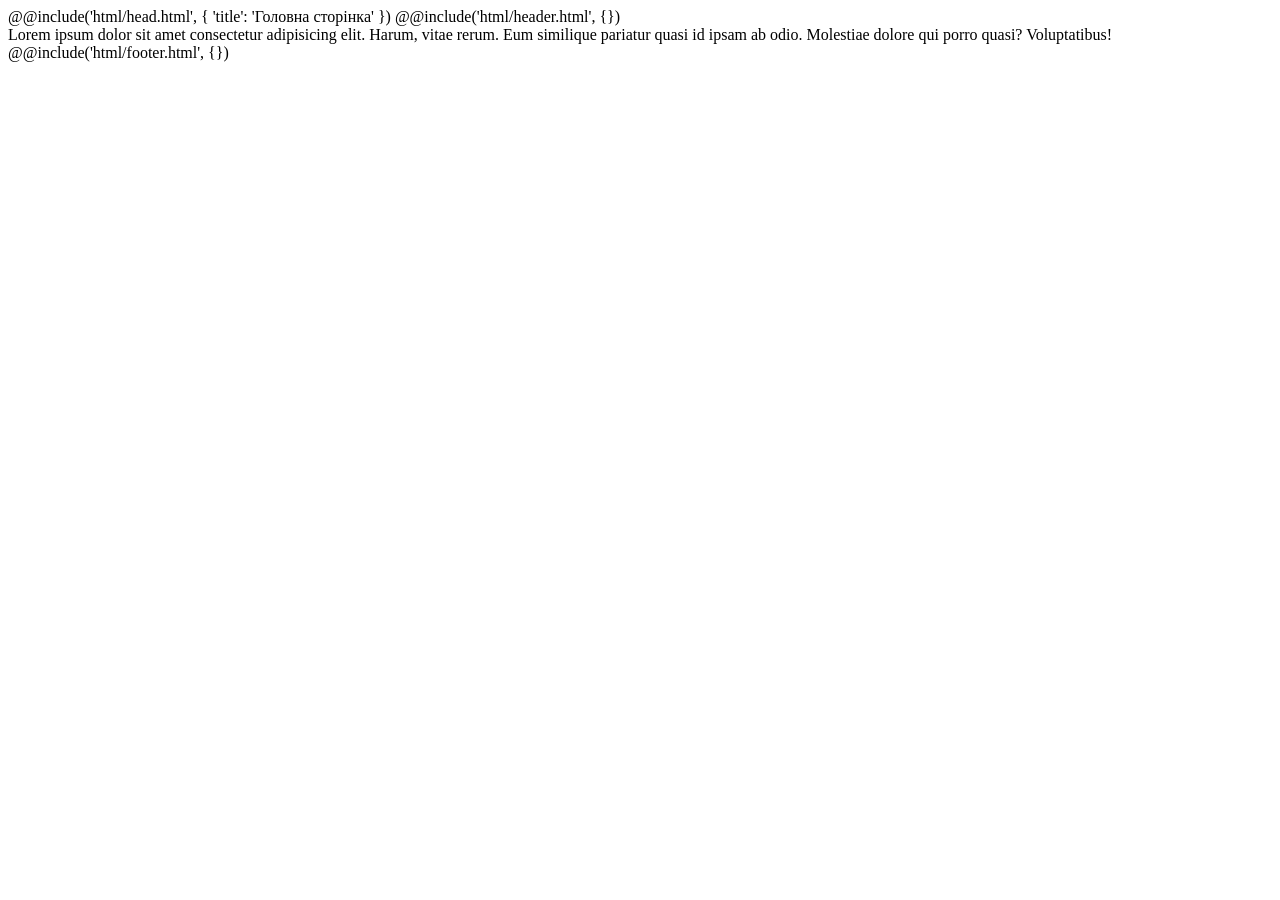
==== src/index.html @ 2d8cae07 "added Gulp in project" ====
<!DOCTYPE html>
<html lang="en">
@@include('html/head.html', {
    'title': 'Головна сторінка'
})
<body>
    @@include('html/header.html', {})
    <main>
        <span>Lorem ipsum dolor sit amet consectetur adipisicing elit. Harum, vitae rerum. Eum similique pariatur quasi id ipsam ab odio. Molestiae dolore qui porro quasi? Voluptatibus!</span>
        <img src="@img/planet.jpg" alt="">
    </main>
    @@include('html/footer.html', {})
<script src="js/app.min.js"></script>
</body>
</html>
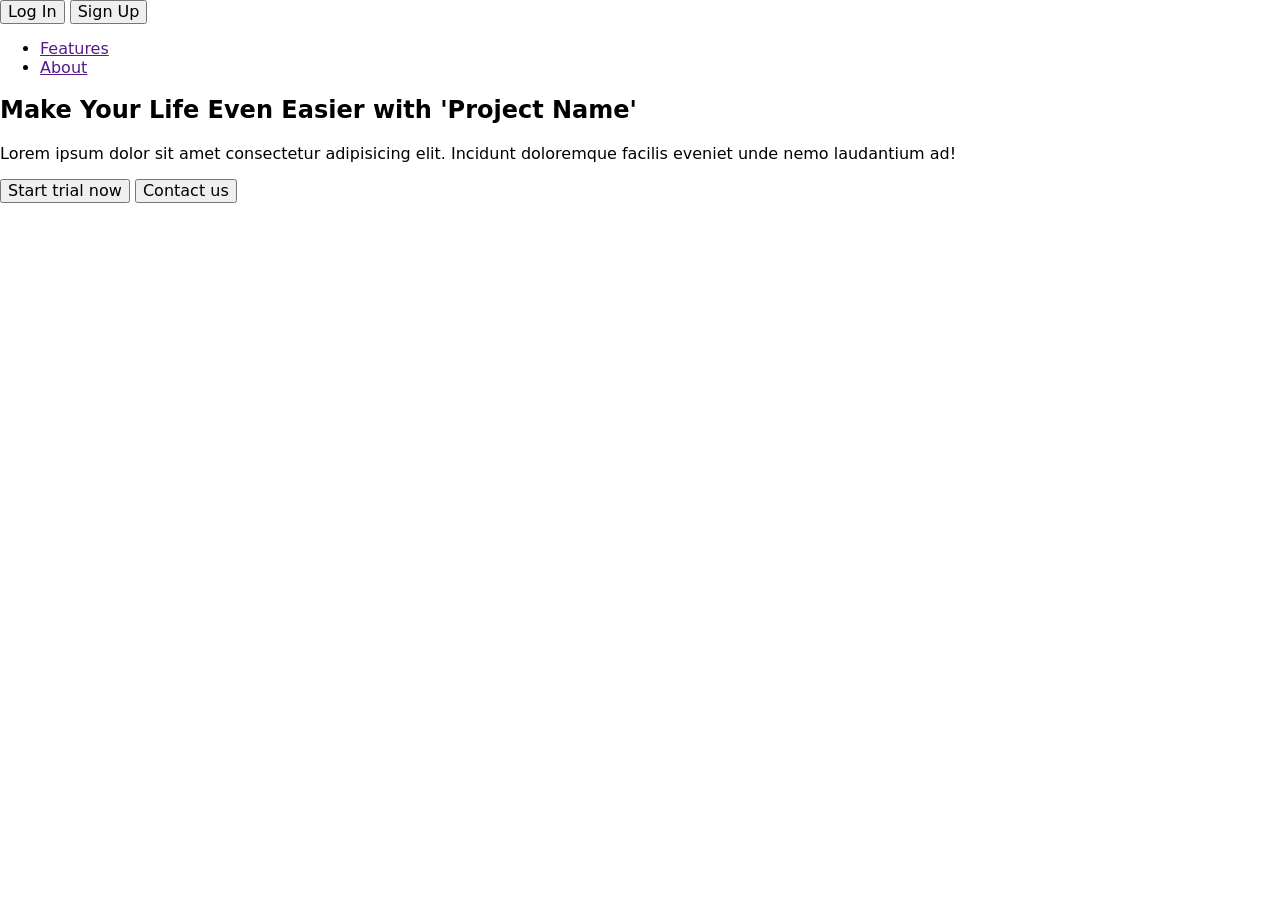
==== commit 9dc085c2: "sdfsfv" ====
--- a/src/index.html
+++ b/src/index.html
@@ -1,15 +1,48 @@
 <!DOCTYPE html>
 <html lang="en">
-@@include('html/head.html', {
-    'title': 'Головна сторінка'
-})
+
+<head>
+    <meta charset="UTF-8">
+    <meta http-equiv="X-UA-Compatible" content="IE=edge">
+    <meta name="viewport" content="width=device-width, initial-scale=1.0">
+    <title>Project -landing</title>
+    <link rel="stylesheet" href="https://cdnjs.cloudflare.com/ajax/libs/modern-normalize/1.1.0/modern-normalize.min.css"
+        integrity="sha512-wpPYUAdjBVSE4KJnH1VR1HeZfpl1ub8YT/NKx4PuQ5NmX2tKuGu6U/JRp5y+Y8XG2tV+wKQpNHVUX03MfMFn9Q=="
+        crossorigin="anonymous" referrerpolicy="no-referrer" />
+    <link rel="stylesheet" href="css/style.min.css">
+</head>
+
 <body>
-    @@include('html/header.html', {})
-    <main>
-        <span>Lorem ipsum dolor sit amet consectetur adipisicing elit. Harum, vitae rerum. Eum similique pariatur quasi id ipsam ab odio. Molestiae dolore qui porro quasi? Voluptatibus!</span>
-        <img src="@img/planet.jpg" alt="">
-    </main>
-    @@include('html/footer.html', {})
-<script src="js/app.min.js"></script>
+
+    <header class="header">
+        <div class="container">
+            <div class="login-box">
+                <button class="login-btn" type="button">Log In</button>
+                <button class="login-btn signup-btn" type="button">Sign Up</button>
+            </div>
+
+            <nav class="header-nav">
+                <ul class="header-nav__list">
+                    <li class="header-nav__list-item">
+                        <a href="" class="header-nav__link">Features</a>
+                    </li>
+                    <li class="header-nav__list-item">
+                        <a href="" class="header-nav__link">About</a>
+                    </li>
+                </ul>
+            </nav>
+        </div>
+    </header>
+    <section class="hero">
+        <div class="container">
+            <h1 class="hero__title">Make Your Life Even Easier with 'Project Name'</h1>
+            <p class="hero__text">Lorem ipsum dolor sit amet consectetur adipisicing elit. Incidunt doloremque facilis
+                eveniet unde nemo laudantium ad!</p>
+            <button class="btn btn--accent" type="button">Start trial now</button>
+            <button class="btn" type="button">Contact us</button>
+        </div>
+    </section>
+
 </body>
+
 </html>
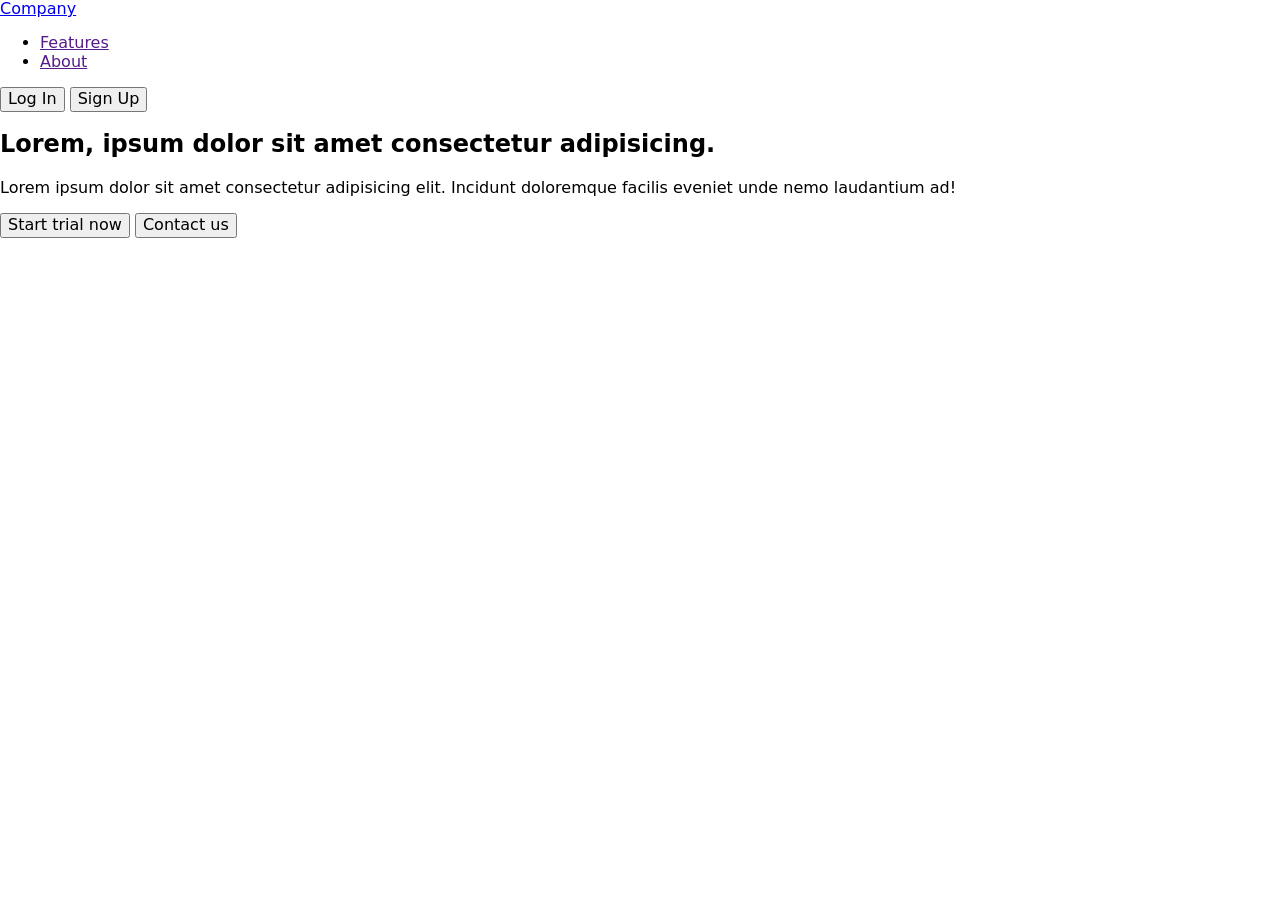
==== commit 5ffdd59c: "ergrtg" ====
--- a/src/index.html
+++ b/src/index.html
@@ -16,10 +16,10 @@
 
     <header class="header">
         <div class="container">
-            <div class="login-box">
-                <button class="login-btn" type="button">Log In</button>
-                <button class="login-btn signup-btn" type="button">Sign Up</button>
-            </div>
+            <a class="logo" href="/">
+                <div class="logo__img"></div>
+                <div class="logo__name">Company</div>
+            </a>
 
             <nav class="header-nav">
                 <ul class="header-nav__list">
@@ -31,16 +31,24 @@
                     </li>
                 </ul>
             </nav>
+
+            <div class="login-box">
+                <button class="login-btn" type="button">Log In</button>
+                <button class="login-btn signup-btn" type="button">Sign Up</button>
+            </div>
         </div>
     </header>
     <section class="hero">
         <div class="container">
-            <h1 class="hero__title">Make Your Life Even Easier with 'Project Name'</h1>
+            <h1 class="hero__title">Lorem, ipsum dolor sit amet consectetur adipisicing.</h1>
             <p class="hero__text">Lorem ipsum dolor sit amet consectetur adipisicing elit. Incidunt doloremque facilis
                 eveniet unde nemo laudantium ad!</p>
             <button class="btn btn--accent" type="button">Start trial now</button>
             <button class="btn" type="button">Contact us</button>
         </div>
+        <div class="bg-hero bg-1"></div>
+        <div class="bg-hero bg-2"></div>
+        <div class="bg-hero bg-3"></div>
     </section>
 
 </body>
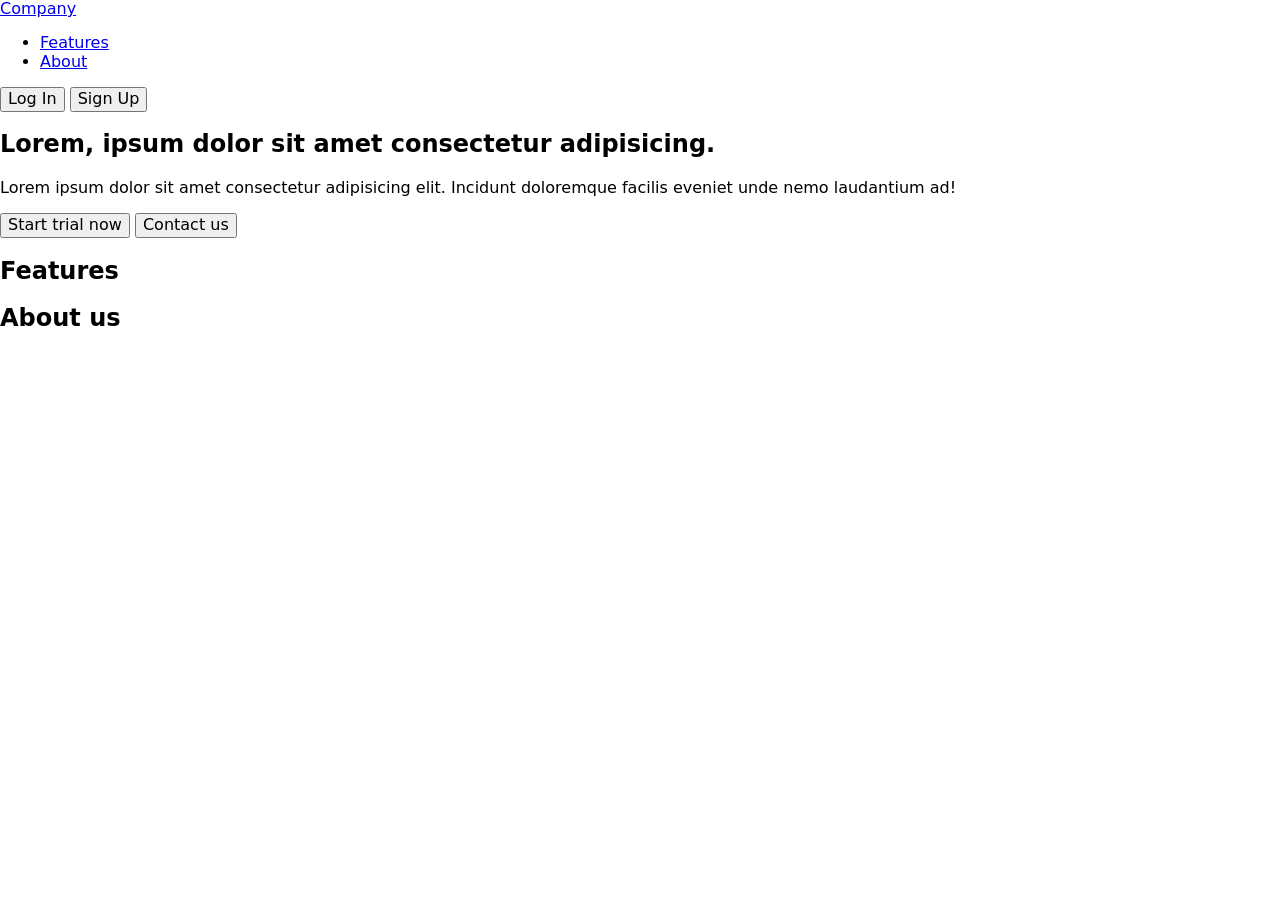
==== commit ff2648f3: "sdfvdf" ====
--- a/src/index.html
+++ b/src/index.html
@@ -24,10 +24,10 @@
             <nav class="header-nav">
                 <ul class="header-nav__list">
                     <li class="header-nav__list-item">
-                        <a href="" class="header-nav__link">Features</a>
+                        <a href="#features" class="header-nav__link" data-link>Features</a>
                     </li>
                     <li class="header-nav__list-item">
-                        <a href="" class="header-nav__link">About</a>
+                        <a href="#about" class="header-nav__link" data-link>About</a>
                     </li>
                 </ul>
             </nav>
@@ -51,6 +51,17 @@
         <div class="bg-hero bg-3"></div>
     </section>
 
+    <section class="features section" id="features">
+        <div class="container">
+            <h2 class="title">Features</h2>
+        </div>
+    </section>
+    <section class="about section" id="about">
+        <div class="container">
+            <h2 class="title">About us</h2>
+        </div>
+    </section>
+    <script src="js/app.min.js"></script>
 </body>
 
 </html>
